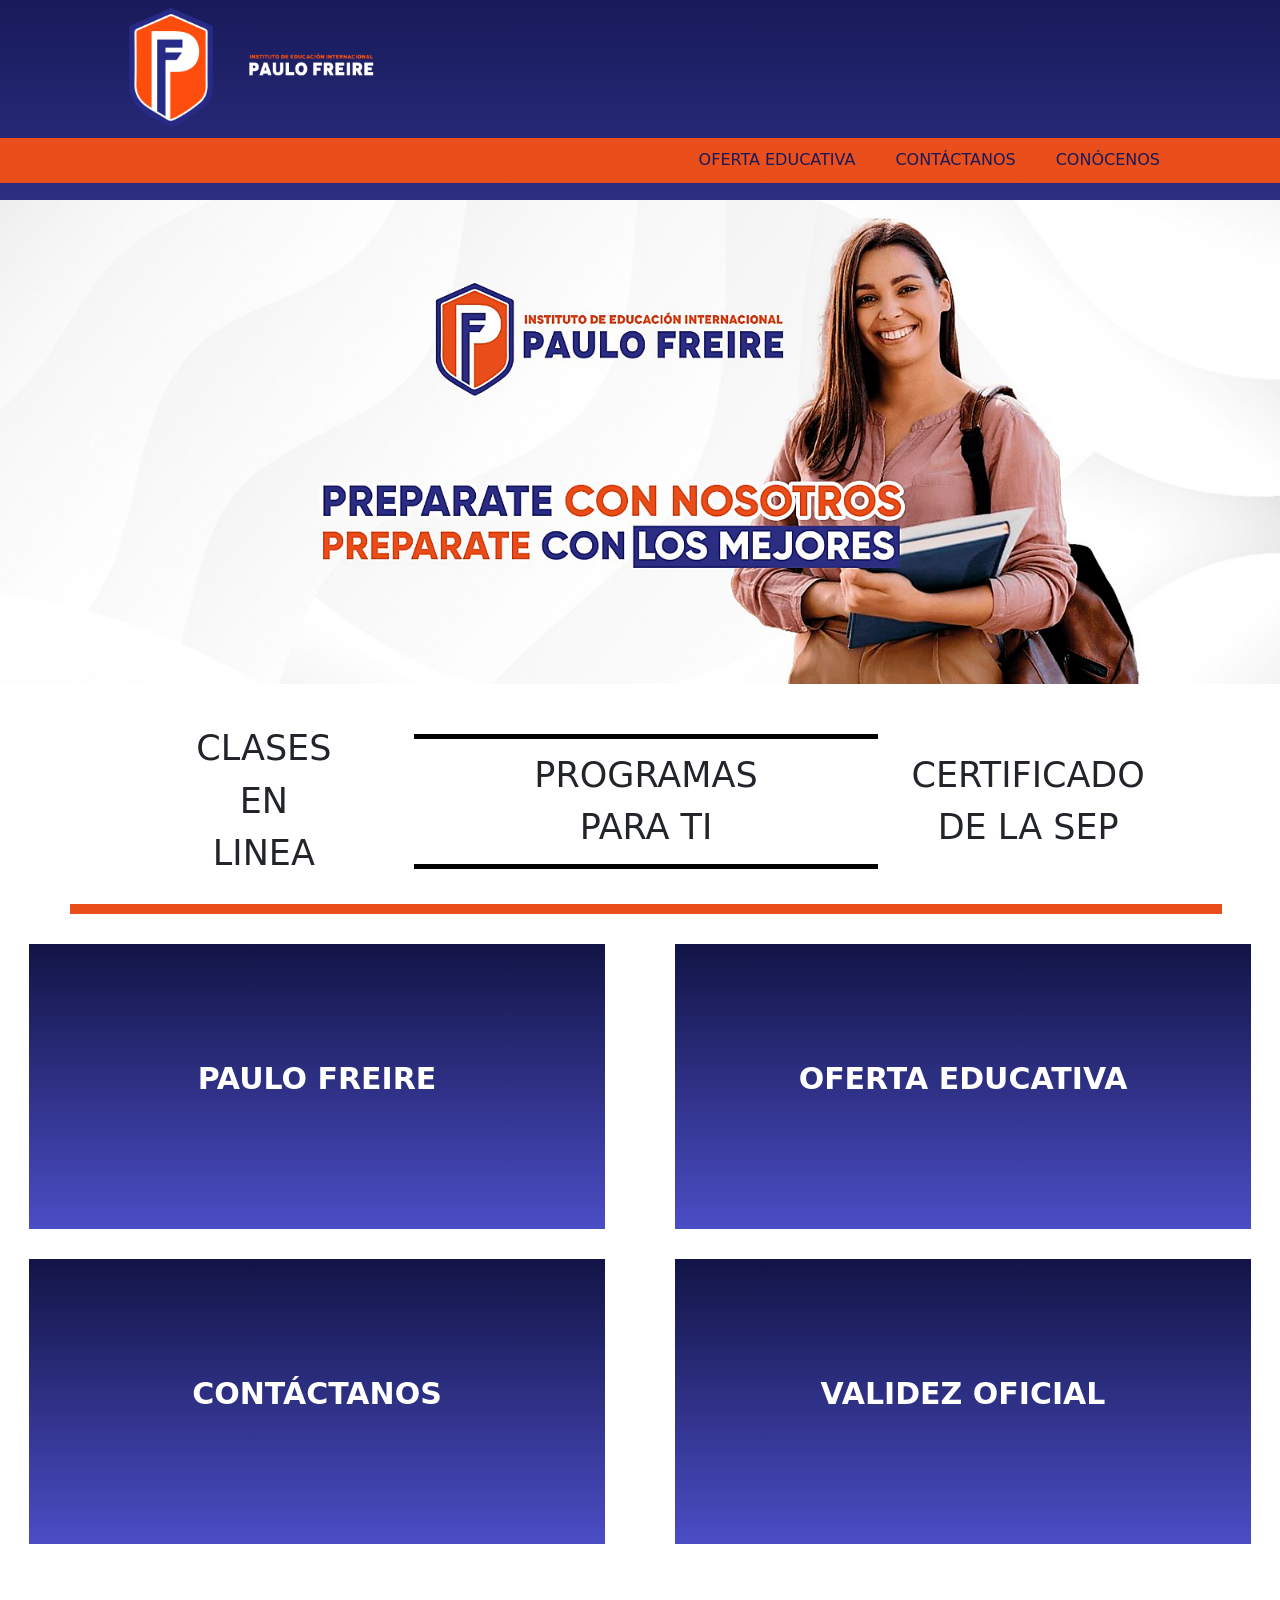
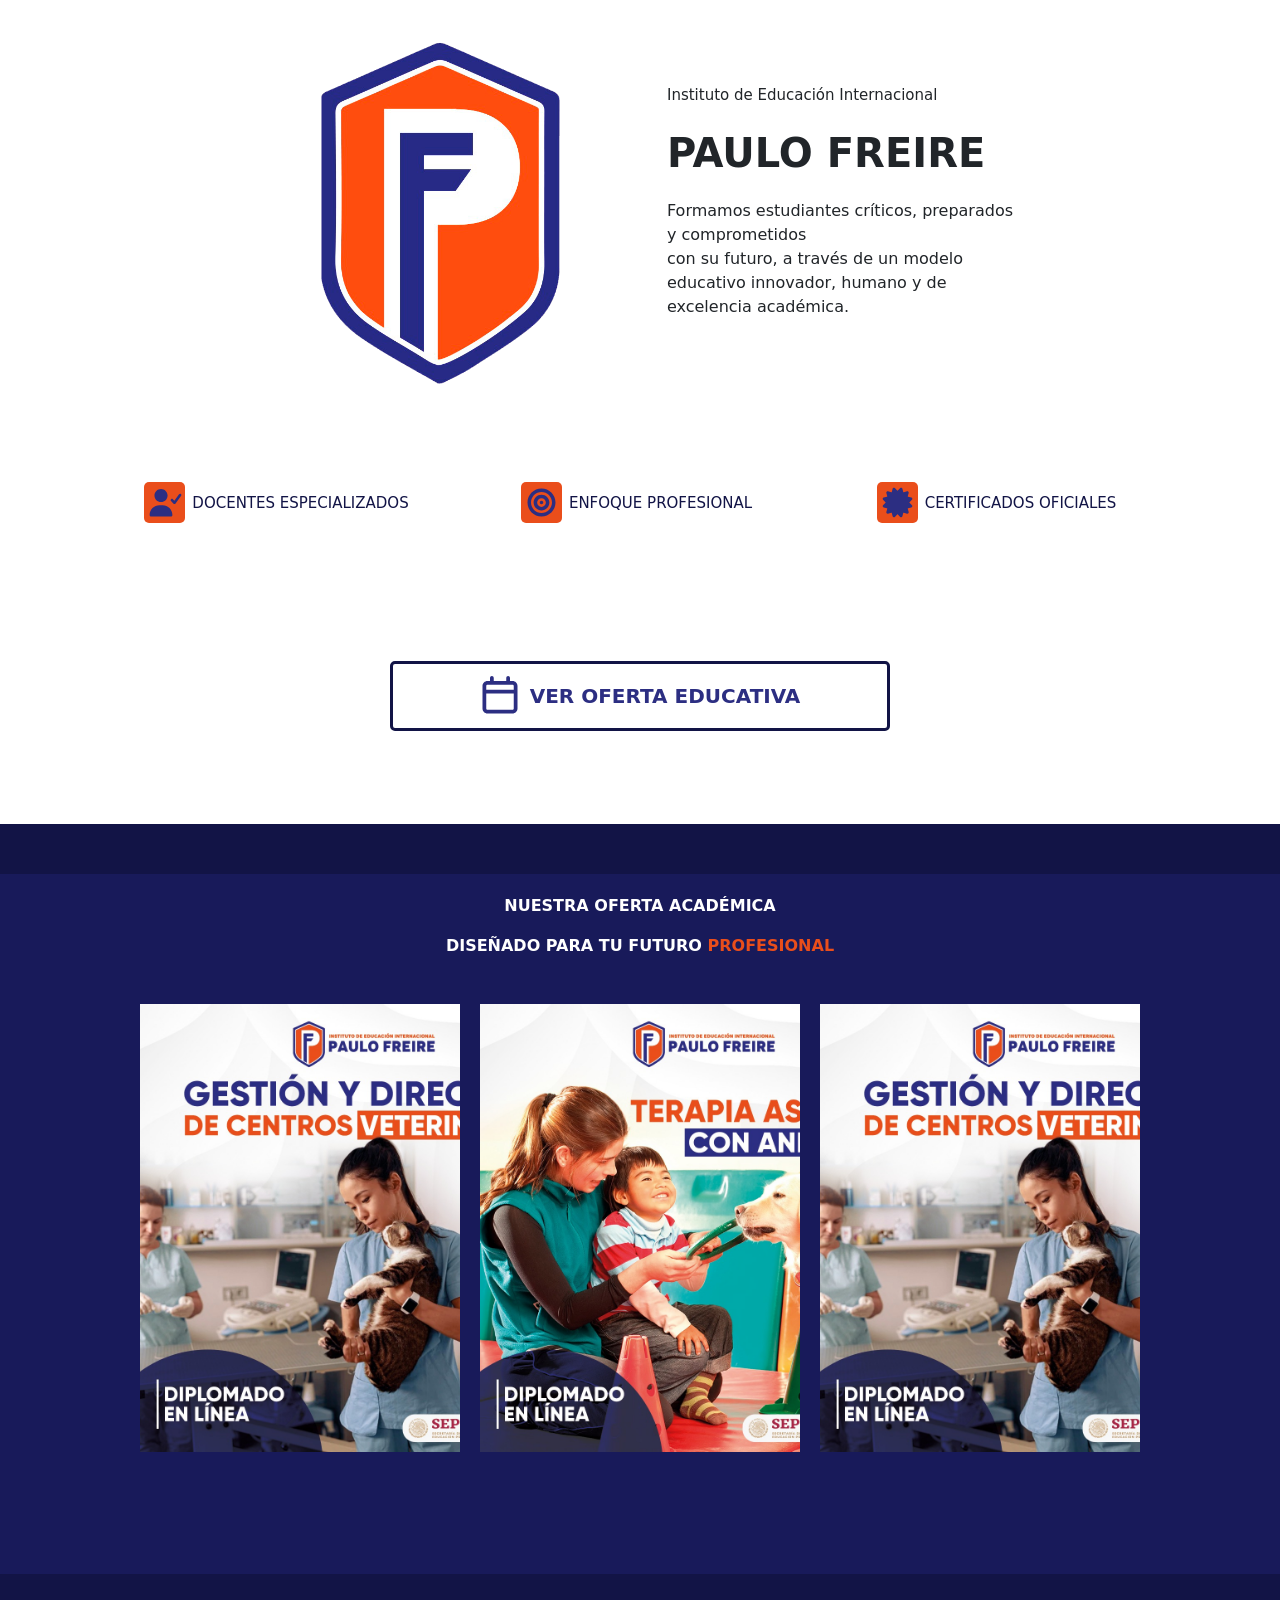
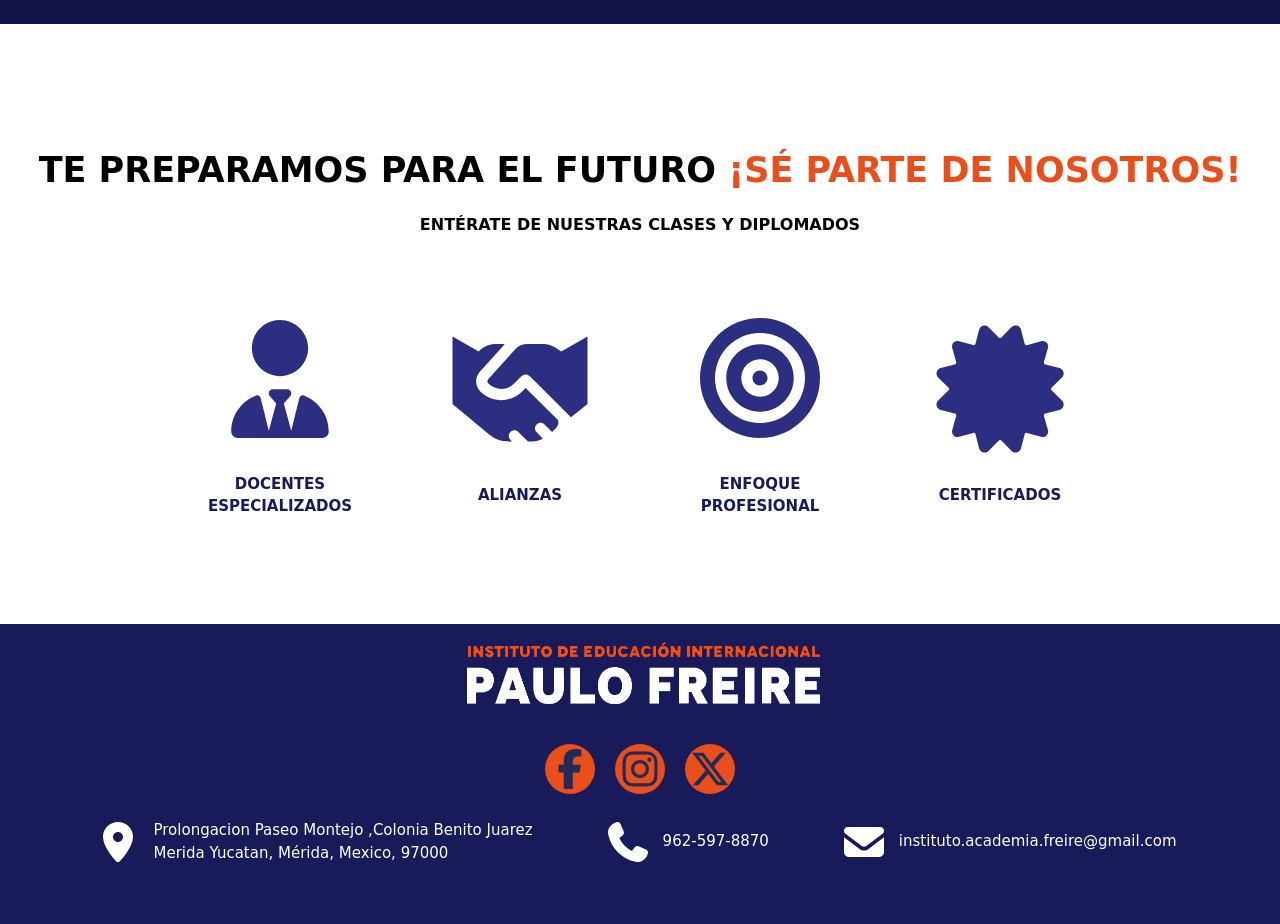
==== index.html @ 79f01c33 "Mejoras responsive y ajustes de diseño" ====
<!doctype html>
<html lang="es-MX">
  <head>
    <meta charset="UTF-8" />
    <meta name="viewport" content="width=device-width, initial-scale=1.0" />
    <title>Instituto Paulo Freire</title>
    <link rel="icon" href="img/paulo-freire4.ico" type="image/x-icon">
    <link
      href="https://cdn.jsdelivr.net/npm/bootstrap@5.3.8/dist/css/bootstrap.min.css"
      rel="stylesheet"
      integrity="sha384-sRIl4kxILFvY47J16cr9ZwB07vP4J8+LH7qKQnuqkuIAvNWLzeN8tE5YBujZqJLB"
      crossorigin="anonymous"
    />
    <link rel="stylesheet" href="css/index.css" />
    
  </head>
  <body>
    <header>
      <article class="content_imgs">
        <img src="img/paulo freire4.png" class="img1" name="paulo_freire4" />
        <img src="img/paulo freire3.png" class="img2" name="paulo_freire3" />
      </article>

      <nav>
        <ul>
          <a href="oferta_educativa.html"><li>OFERTA EDUCATIVA</li></a>
          <a href="contactanos.html"><li>CONTÁCTANOS</li></a>
          <a href="conocenos.html"><li>CONÓCENOS</li></a>
        </ul>
      </nav>
    </header>
    <div
      id="carouselExampleAutoplaying"
      class="carousel slide"
      data-bs-ride="carousel"
    >
      <div class="carousel-inner">
        <div class="carousel-item active">
          <img src="img/preparate_hd.png" class="d-block w-100" alt="..." />
        </div>
        <div class="carousel-item">
          <img src="img/preparatehd.png" class="d-block w-100" alt="..." />
        </div>
        <div class="carousel-item">
          <img src="img/preparatehd.png" class="d-block w-100" alt="..." />
        </div>
      </div>
      <button
        class="carousel-control-prev"
        type="button"
        data-bs-target="#carouselExampleAutoplaying"
        data-bs-slide="prev"
      >
        <span class="carousel-control-prev-icon" aria-hidden="true"></span>
        <span class="visually-hidden">Previous</span>
      </button>
      <button
        class="carousel-control-next"
        type="button"
        data-bs-target="#carouselExampleAutoplaying"
        data-bs-slide="next"
      >
        <span class="carousel-control-next-icon" aria-hidden="true"></span>
        <span class="visually-hidden">Next</span>
      </button>
    </div>

    <div class="div_parati">
      <article>
        <p>
          CLASES EN LINEA <br />
          
        </p>
      </article>
      <article>
        <p style="border-bottom:5px solid black;border-top:5px solid black;">
          PROGRAMAS<br />
          PARA     TI
        </p>
      </article>
      <article>
        <p>
          CERTIFICADO <br />
          DE LA SEP
        </p>
      </article>
    </div>

    <section class="section_cards">
      <div class="cards" id="card_image_2"><p>PAULO FREIRE</p></div>
      <div class="cards" id="card_image_1"><p>OFERTA EDUCATIVA</p></div>
      <div class="cards" id="card_image_2"><p>CONTÁCTANOS</p></div>
      <div class="cards" id="card_image_3"><p>VALIDEZ OFICIAL</p></div>
    </section>

    <div id="institutoPF">
      <div class="content_presentacion">
        <img src="img/paulo freire4.png" width="400">
        <div class="instituto_presentacion">
          <p style="font-weight: 400; font-size: 15px">Instituto de Educación Internacional</p>
          <p style="font-weight: 600; font-size: 40px">PAULO FREIRE</p>
          <p>Formamos estudiantes críticos, preparados <br> y comprometidos <br>
              con su futuro, a través de un modelo <br>
              educativo innovador, humano y de <br> excelencia académica.</p>
        </div>
      </div>
      <div class="content_svgs">
        <div class="svgs">
          <div class="content">
            <article class="svg">
              <img src="img/user-check-solid-full.svg" width="35">
            </article>
            <p>DOCENTES ESPECIALIZADOS</p>
          </div>
          <div class="content">
            <article class="svg">
              <img src="img/bullseye-solid-full.svg" width="35">
            </article>
            <p>ENFOQUE PROFESIONAL</p>
          </div>
          <div class="content">
            <article class="svg">
              <img src="img/certificate-solid-full.svg" width="35">
            </article>
            <p>CERTIFICADOS OFICIALES</p>
          </div>
        </div>
        <div class="content_button">
          <!-- usare js para redireccionar a su pagina  y para cambiar la imagen al calendar blanco -->
          <article class="btnespecial" onclick="traslaterWindow('OFERTA')">
              <img src="img/calendar-regular-full.svg" width="50">
              <p>VER OFERTA EDUCATIVA</p>
          </article>
        </div>
        
      </div>
      
    </div>

    

    <section class="futuro_profesional">
      <div class="content_letters">
          <p>NUESTRA OFERTA ACADÉMICA</p>
          <p>DISEÑADO PARA TU FUTURO <font color="#EA4E1B">PROFESIONAL</font> </p>
      </div>

      <div class="content_carreras">
        <div class="image_carrera">
          <img src="img/gestion_veterinaria.jpeg" width="140%" onclick="traslaterWindow('OFERTA')">
        </div>
        <div class="image_carrera">
          <img src="img/terapia_animales.jpeg" width="140%" onclick="traslaterWindow('OFERTA')">
        </div>
        <div class="image_carrera">
          <img src="img/gestion_veterinaria.jpeg" width="140%" onclick="traslaterWindow('OFERTA')">
        </div>
      </div>

    </section>

    <div class="PARTEDENOSOTROS">
      <div class="content_letters">
        <p class="contenido1">TE PREPARAMOS PARA EL FUTURO <font color="#EA4E1B">¡SÉ PARTE DE NOSOTROS!</font> </p>
        <p class="contenido2">ENTÉRATE DE NUESTRAS CLASES Y DIPLOMADOS</p>
      </div>
      <div class="content_nosotros">
        <div class="div_nosotros">
          <img src="img/user-tie-solid-full.svg">
          <p>DOCENTES <br> ESPECIALIZADOS</p>
        </div>
        <div class="div_nosotros">
          <img src="img/handshake-solid-full.svg">
          <p>ALIANZAS</p>
        </div>
        <div class="div_nosotros">
          <img src="img/bullseye-solid-full.svg">
          <p>ENFOQUE <br> PROFESIONAL</p>
        </div>
        <div class="div_nosotros">
          <img src="img/certificate-solid-full.svg">
          <p>CERTIFICADOS</p>
        </div>
      </div>
    </div>

    <footer>
      <article>
        <img class="freire_footer" src="img/paulo freire3.png" width="400">
      </article>
      <article class="redes_sociales">
        <div>
          <img src="img/facebook-f-brands-solid-full.svg" width="50" onclick="traslaterfk()">
        </div>
        <div>
          <img src="img/instagram-brands-solid-full.svg" width="50" onclick="traslaterig()">
        </div>
        <div>
          <img src="img/x-twitter-brands-solid-full.svg" width="50" onclick="traslaterX()">
        </div>
      </article>
      <article class="informacion_general">
        <article>
          <img src="img/location-dot-solid-full (1).svg" width="50">
          <p>Prolongacion Paseo Montejo ,Colonia Benito Juarez <br>Merida Yucatan, Mérida, Mexico, 97000</p>
        </article>
        <article>
          <img src="img/phone-solid-full (1).svg" width="50">
          <p>962-597-8870</p>
        </article>
        <article>
          <img src="img/envelope-solid-full.svg" width="50">
          <p>instituto.academia.freire@gmail.com</p>
        </article>
      </article>
    </footer>
  </body>

  <script
    src="https://cdn.jsdelivr.net/npm/bootstrap@5.3.8/dist/js/bootstrap.bundle.min.js"
    integrity="sha384-FKyoEForCGlyvwx9Hj09JcYn3nv7wiPVlz7YYwJrWVcXK/BmnVDxM+D2scQbITxI"
    crossorigin="anonymous"
  ></script>
  <script src="css/style.js"></script>
</html>
---- css/index.css ----
header {
  background: linear-gradient(#181a5a, #2c2e82);
  width: 100%;
  height: 200px;
}

header .content_imgs {
  width: auto;
  display: flex;
  justify-content: left;
  align-items: center;
  padding: 0px 100px;
}
.content_imgs .img1,
.content_imgs .img2 {
  max-width: 140px;
  height: auto;
}

header nav {
  background-color: #ea4e1b;
  width: 100%;
  height: 45px;
  margin-top: 5px;
}

header nav ul {
  margin-right: 100px;
  display: flex;
  justify-content: right;
  align-items: center;
  list-style: none;
}
a {
  text-decoration: none;
  color: black;
  /* list-style: none; */
}

header nav li {
  padding: 10px 20px;
  transition: 0.2s ease-in-out 0s;
  color: #181a5a;
  font-weight: 500;
}

header nav li:hover {
  background-color: white;
  transform: scale(1.2);
  transition: 0.3s ease-in-out 0s;
}

/* bajo carousel */

.div_parati {
  width: 90%;
  height: 200px;
  margin: 30px 70px;
  border-bottom: 10px solid #ea4e1b;
  display: flex;
  justify-content: center;
  align-items: center;
}

.div_parati article {
  width: 33%;
  height: 200px;
  margin: 1px;
  display: flex;
  align-items: center;
  justify-content: center;
  text-align: center;
}
.div_parati article p {
  padding: 10px 120px;
  font-size: 35px;
  font-weight: 500;
}

.section_cards {
  width: 100%;
  height: 600px;
  display: flex;
  flex-wrap: wrap;
  gap: 30px 70px;
  justify-content: center;
  cursor: pointer;
}

.section_cards .cards {
  background: linear-gradient(#121446, #4b4dc5);
  flex: 0 0 45%;
  height: auto;
  color: white;
  font-size: 30px;
  font-weight: 600;
  display: flex;
  justify-content: center;
  align-items: center;
  transition: 0.3s ease-in-out 0s;
}

.section_cards .cards {
  position: relative;
  background-color: #fff;
  overflow: hidden;
}

.section_cards .cards::before {
  content: "";
  position: absolute;
  top: 0;
  left: 0;
  width: 100%;
  height: 100%;

  background-size: cover;
  background-position: center;
  opacity: 0;
  transition: opacity 0.3s ease-in-out;
  z-index: 0;
}

.section_cards .cards:hover::before {
  opacity: 0.4;
}

.section_cards .cards > * {
  position: relative;
  z-index: 1;
}

#card_image_1::before {
  background-image: url("../img/gestion_veterinaria.jpeg");
}

#card_image_2::before {
  background-image: url("../img/paulo\ freire4.png");
}

#card_image_3::before {
  background-image: url("../img/sep.jpg");
}

#institutoPF {
  width: 100%;
  height: 800px;
  margin-bottom: 80px;
}

#institutoPF .content_presentacion {
  display: flex;
  justify-content: center;
  align-items: center;
}

#institutoPF .instituto_presentacion {
  padding: 140px 30px;
}

#institutoPF .content_svgs .svgs {
  display: flex;
  justify-content: center;
  align-items: center;
}

.svgs .content {
  display: flex;
  justify-content: center;
  align-items: center;
  width: 350px;
  margin: 5px;
}

.content p {
  margin: 12px 7px;
  color: #121446;
  font-weight: 500;
  font-size: 15px;
}
.svg {
  background-color: #ea4e1b;
  padding: 3px;
  width: auto;
  border-radius: 5px;
}

.content_button {
  display: flex;
  margin-top: 130px;
  margin-bottom: 130px;
  justify-content: center;
}

.content_button .btnespecial {
  width: 500px;
  height: 70px;
  border-radius: 5px;
  border: 3px solid #121446;
  cursor: pointer;
  font-weight: 600;
  font-size: 20px;
  color: rgb(44, 46, 130);
  display: flex;
  align-items: center;
  justify-content: center;
  transition: 0.4s ease-in-out 0s;
}
.content_button .btnespecial p {
  margin: 10px 5px;
}

.content_button .btnespecial:hover {
  transform: scale(1.05);
  transition: 0.3s ease-in-out 0s;
  color: white;
  background-color: #121446;
}

.futuro_profesional {
  background-color: rgb(24, 26, 90);
  height: 800px;
  border-top: 50px solid #121446;
  border-bottom: 50px solid #121446;
}

.futuro_profesional .content_letters,
.content_letters {
  padding: 20px 0px;
  display: flex;
  flex-direction: column;
  justify-content: center;
  align-items: center;
  font-weight: 600;
  color: white;
}

.futuro_profesional .content_carreras {
  display: flex;
  flex-direction: row;
  justify-content: center;
  align-items: center;
}

.futuro_profesional .content_carreras .image_carrera {
  width: 25%;
  height: 500px;
  margin: 10px;
  cursor: pointer;
  transition: 0.3s ease-in-out 0s;
  overflow: hidden;
}

.futuro_profesional .content_carreras .image_carrera:hover {
  transform: scale(1.05);
  transition: 0.3s ease-in-out 0s;
  opacity: 0.7;
}

.PARTEDENOSOTROS {
  height: 400px;
  color: black;
  margin: 100px 0px;
}
.PARTEDENOSOTROS .content_letters {
  color: black;
  text-align: center;
}

.PARTEDENOSOTROS .content_letters .contenido1{
    font-size: 35px;
}

.content_nosotros {
  display: flex;
  flex-direction: row;
  justify-content: center;
}

.content_nosotros .div_nosotros {
  width: 180px;
  display: flex;
  flex-direction: column;
  justify-content: center;
  align-items: center;
  margin: 30px;
  text-align: center;
}
.content_nosotros .div_nosotros img {
  width: 150px;
}
.content_nosotros .div_nosotros p {
  font-weight: 700;
  color: rgb(24, 26, 90);
  font-size: 15px;
  padding: 20px 10px;
}

footer {
  height: 300px;
  background-color: #181a5a;
  display: flex;
  flex-direction: column;
}
footer article {
  display: flex;
  justify-content: center;
}
footer .redes_sociales {
  cursor: pointer;
}
footer article div {
  background-color: #ea4e1b;
  width: 50px;
  height: 50px;
  border-radius: 50%;
  margin: 10px;
}
footer .informacion_general article {
  display: flex;
  align-items: center;
  justify-content: center;
  margin: 0px 30px;
}

footer .informacion_general article p {
  color: white;
  font-size: 15px;
  margin: 15px 10px;
}

@media (max-width: 480px) {
  /* menu principal */
  header {
    height: auto;
  }
  header nav {
    background-color: #ea4e1b;
    width: 100%;
    height: auto;
    margin-top: 5px;
  }
  header nav ul {
    margin-right: 10px;
    display: flex;
    flex-direction: column;
    list-style: none;
  }
  header .content_imgs {
    padding: 0px 10px;
  }
  .content_imgs .img1 {
    max-width: 80px;
    height: auto;
  }
  .content_imgs .img2 {
    max-width: 180px;
    height: auto;
  }
  /* bajo de carrousel */
  .div_parati {
    width: 100%;
    height: auto;
    flex-direction: column;
    margin: 30px 0px;
  }

  .div_parati article {
    width: 100%;
    height: auto;
    margin: 1px;
  }
  .div_parati article p {
    padding: 10px 120px;
    font-size: 20px;
    font-weight: 500;
  }

  /* seccion de cartas */

  .section_cards {
    width: 100%;
    height: auto;
    display: flex;
    flex-wrap: nowrap;
    gap: 5px 10px;
    flex-direction: column;
  }

  /* presentacion */
  #institutoPF {
    width: 100%;
    height: auto;
    margin-bottom: 40px;
  }

  #institutoPF .content_presentacion {
    display: flex;
    flex-direction: column;
  }
  #institutoPF .instituto_presentacion {
    padding: 5px 50px;
  }
  #institutoPF .content_svgs .svgs {
    display: flex;
    flex-direction: column;
    align-items: center;
    justify-content: center;
  }

  .svgs .content {
    display: flex;
    justify-content: space-between;
    width: 170px;
  }

  .content p {
    margin: 12px 7px;
    color: #121446;
    font-weight: 500;
    font-size: 15px;
  }
  .svg {
    background-color: #ea4e1b;
    padding: 3px;
    width: auto;
    border-radius: 5px;
  }
  .content_button {
    margin-top: 40px;
    margin-bottom: 40px;
  }

  /* futuro profesional */
  .futuro_profesional {
    height: auto;
  }
  .futuro_profesional .content_letters,
  .content_letters {
    font-size: 15px;
  }

  .futuro_profesional .content_carreras {
    display: flex;
    flex-direction: column;
    justify-content: center;
    align-items: center;
  }

  .futuro_profesional .content_carreras .image_carrera {
    width: 70%;
    height: auto;
  }

  .futuro_profesional .content_carreras .image_carrera:hover {
    transform: scale(1.05);
    transition: 0.3s ease-in-out 0s;
    opacity: 0.7;
  }

  /* PARTE DE NOSOTROS */
  .PARTEDENOSOTROS {
    height: auto;
    color: black;
    margin: 100px 0px;
  }

  .PARTEDENOSOTROS .content_letters {
    color: black;
    text-align: center;
  }

  .PARTEDENOSOTROS .content_letters .contenido1 {
    font-size: 25px;
    color: black;
  }

  .content_nosotros {
    display: flex;
    align-items: center;
    justify-content: center;
    flex-wrap: wrap;
    gap: 20px;
  }

  .content_nosotros .div_nosotros {
    width: 90px;
  }
  .content_nosotros .div_nosotros img {
    width: 50px;
  }
  /* footer */
  footer {
    height: 650px;
  }
  footer article {
    display: flex;
    justify-content: center;
  }
  footer article .freire_footer {
    width: 400px;
  }

  .informacion_general {
    display: flex;
    flex-direction: column;
  }
  footer .informacion_general article {
    height: 100px;
  }
}
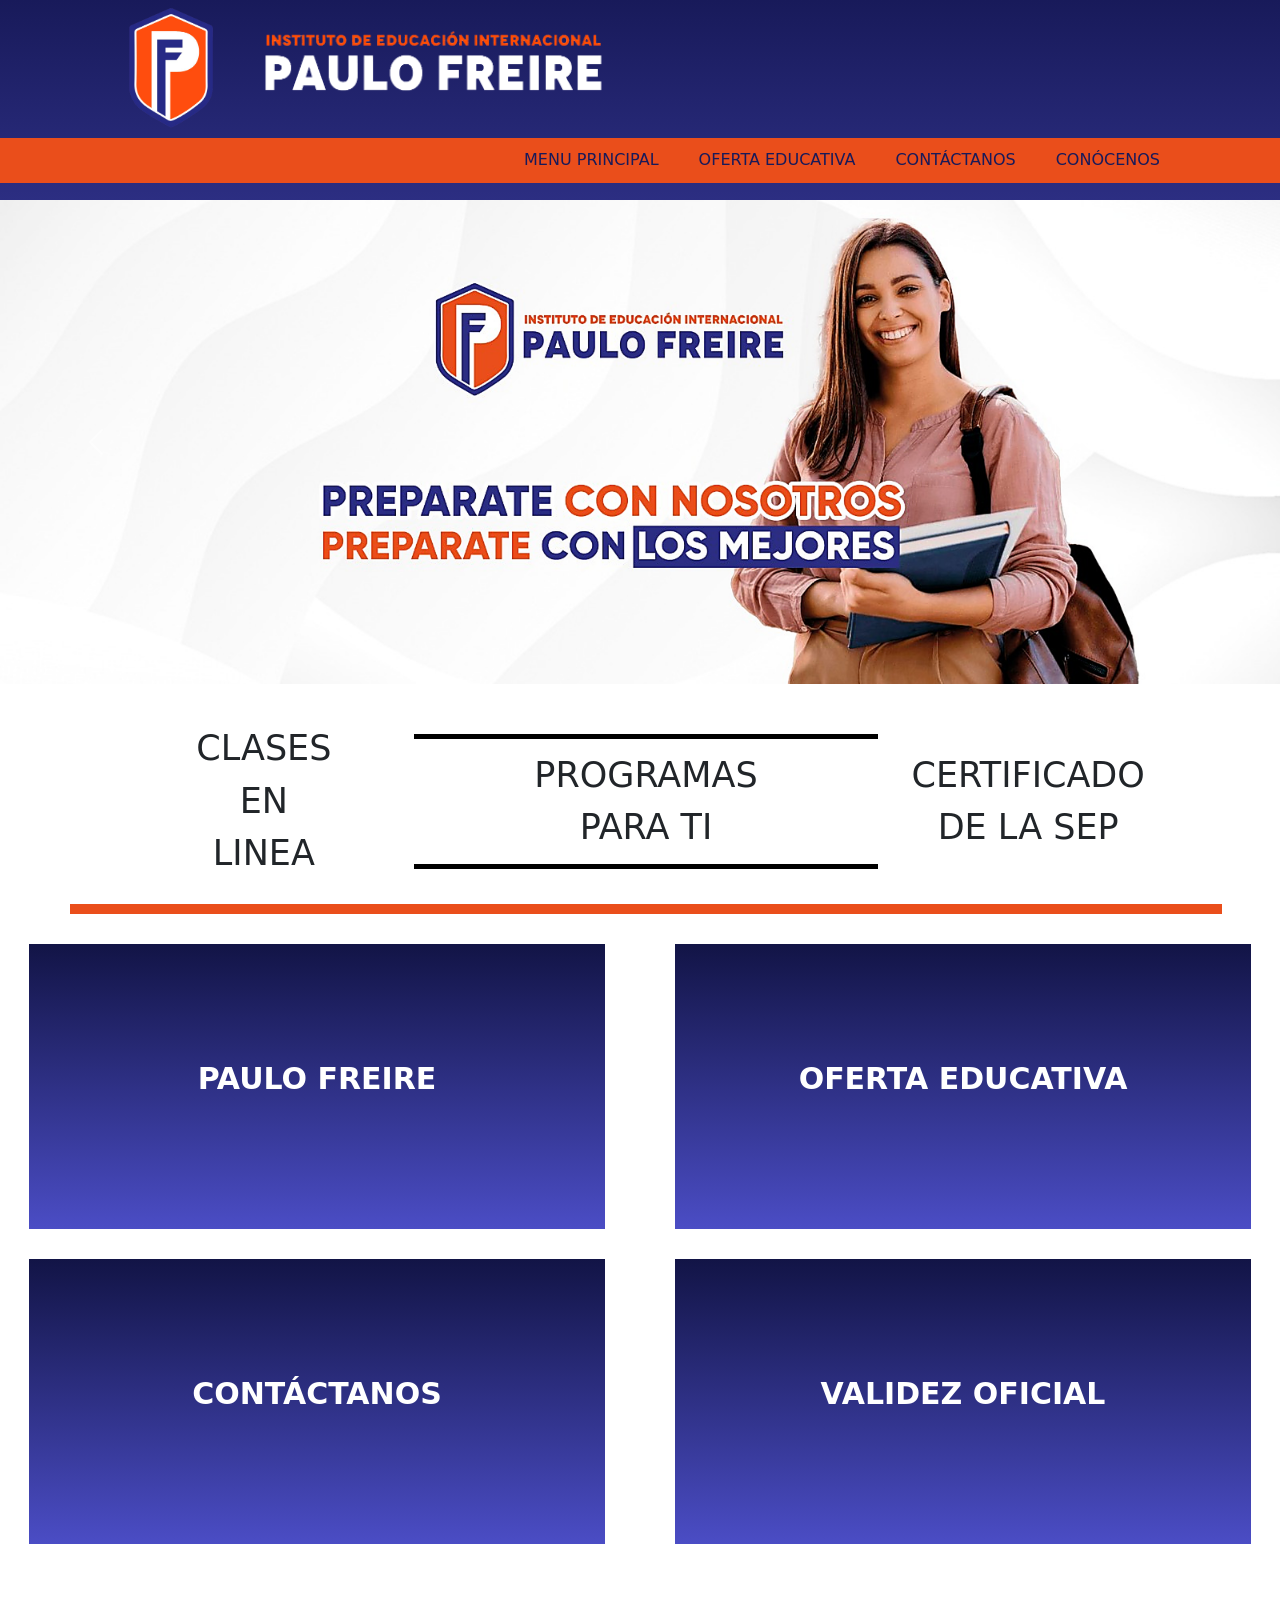
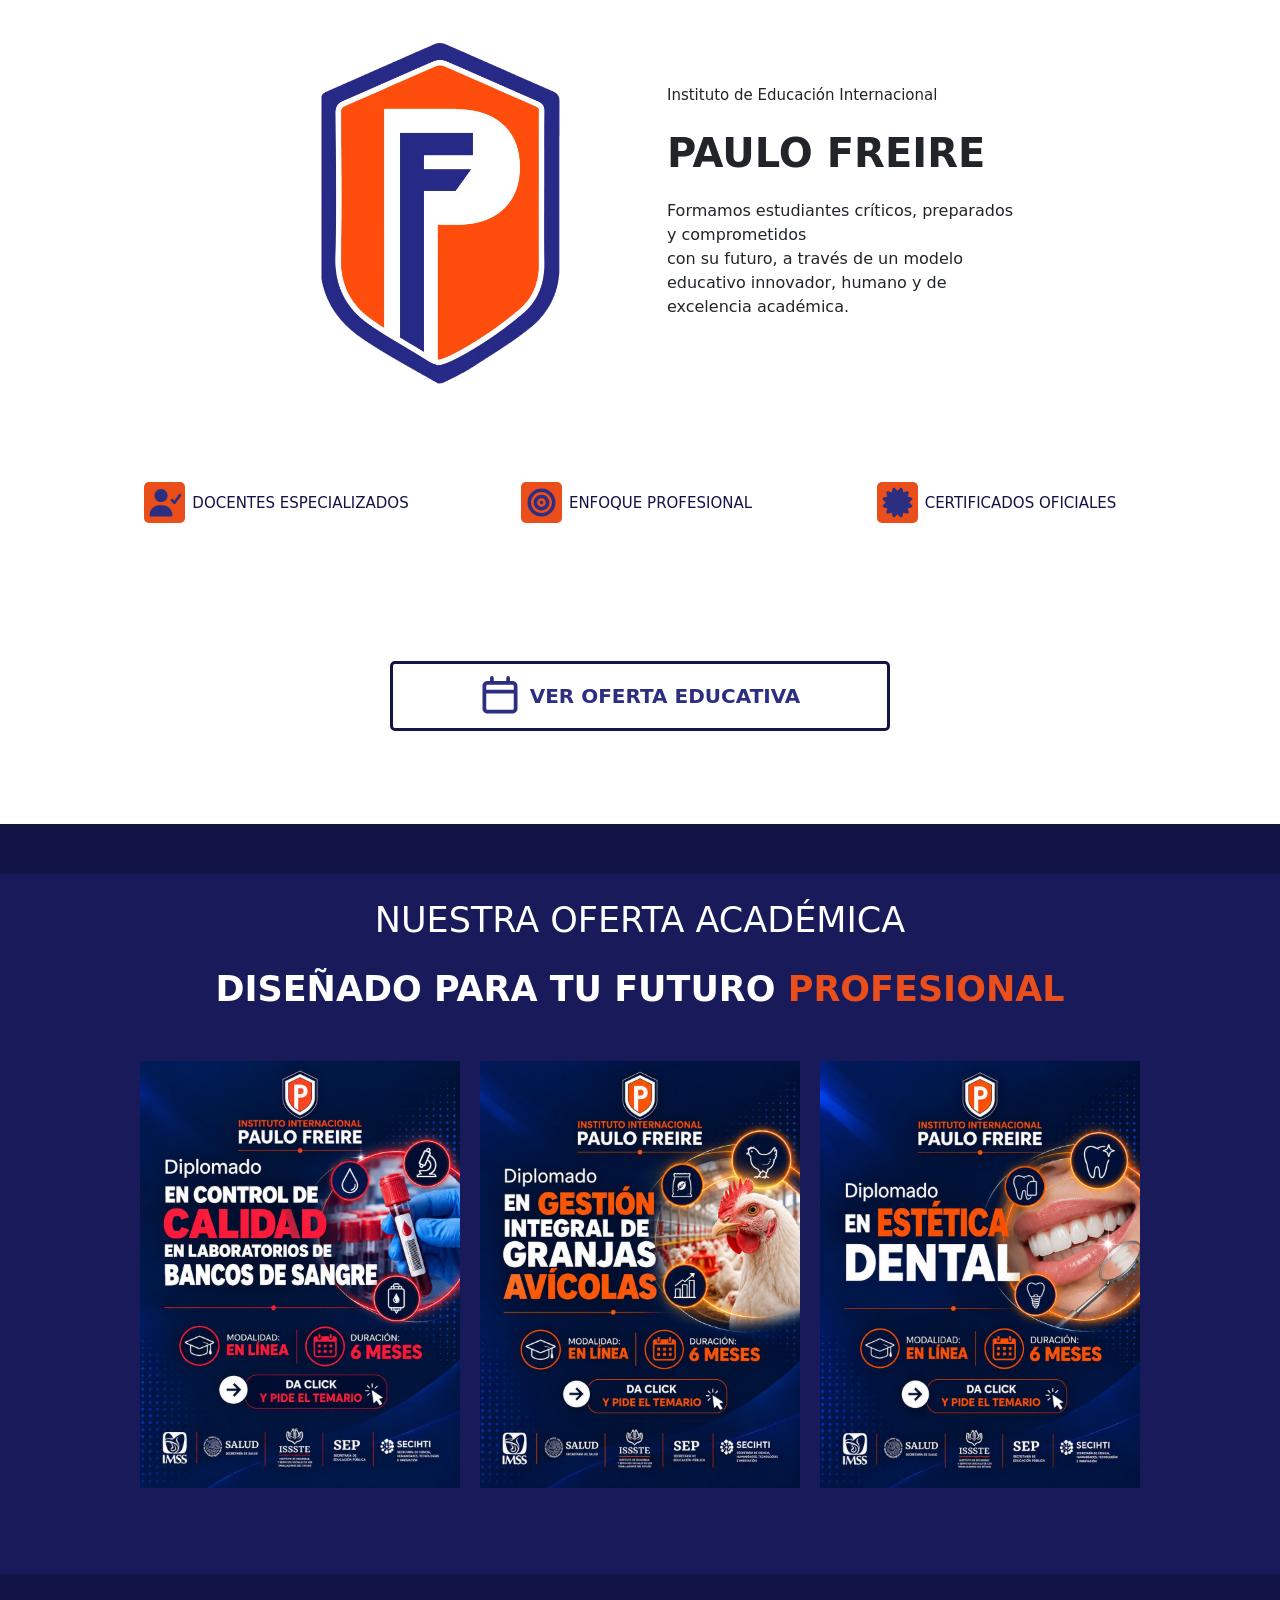
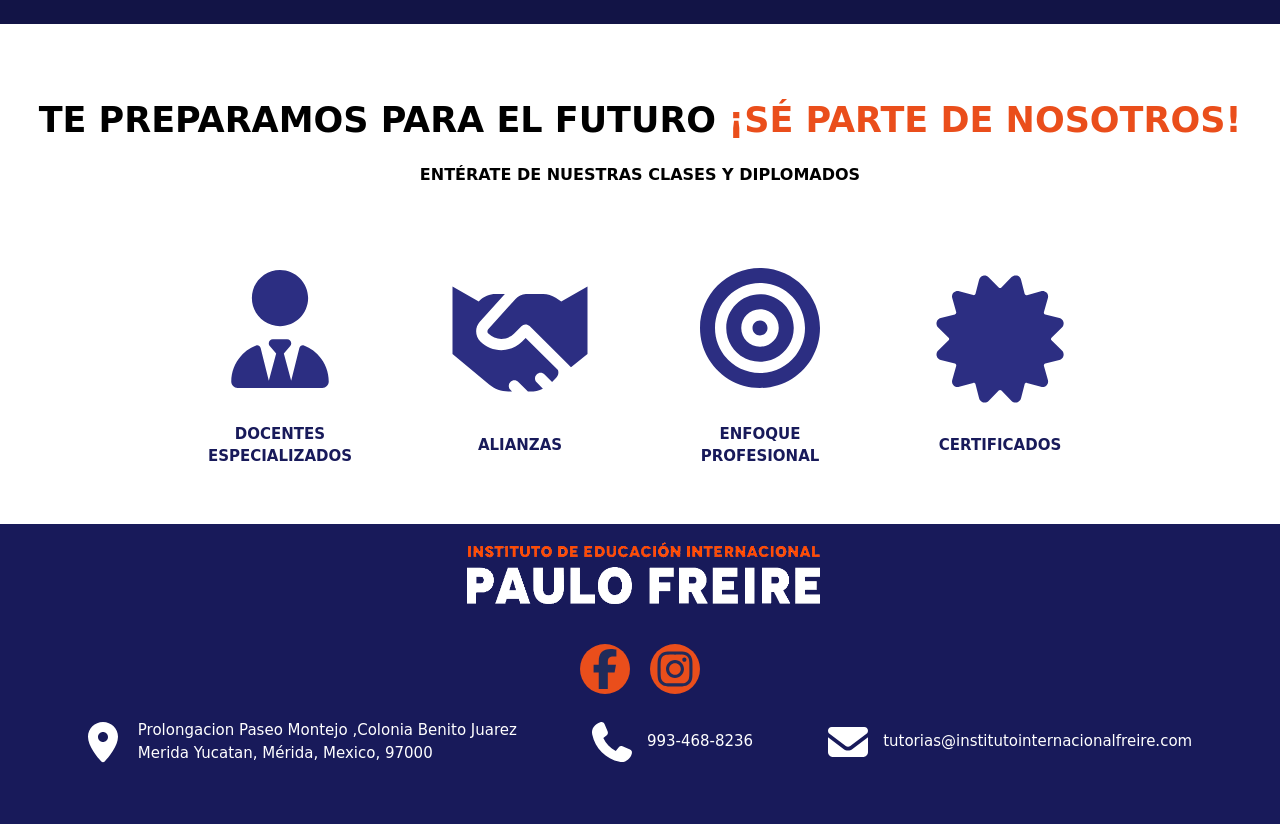
==== commit 2bdc989a: "version 2 para website Instituto Paulo Freire" ====
--- a/index.html
+++ b/index.html
@@ -23,6 +23,7 @@
 
       <nav>
         <ul>
+          <a href="index.html"><li>MENU PRINCIPAL</li></a>
           <a href="oferta_educativa.html"><li>OFERTA EDUCATIVA</li></a>
           <a href="contactanos.html"><li>CONTÁCTANOS</li></a>
           <a href="conocenos.html"><li>CONÓCENOS</li></a>
@@ -141,19 +142,19 @@
 
     <section class="futuro_profesional">
       <div class="content_letters">
-          <p>NUESTRA OFERTA ACADÉMICA</p>
-          <p>DISEÑADO PARA TU FUTURO <font color="#EA4E1B">PROFESIONAL</font> </p>
+          <p class="etiquetaOferta">NUESTRA OFERTA ACADÉMICA</p>
+          <p class="etiquetaColor">DISEÑADO PARA TU FUTURO <font color="#EA4E1B">PROFESIONAL</font> </p>
       </div>
 
       <div class="content_carreras">
         <div class="image_carrera">
-          <img src="img/gestion_veterinaria.jpeg" width="140%" onclick="traslaterWindow('OFERTA')">
+          <img src="img/calidad.jpeg" width="100%" onclick="mandarWhatsApp('CALIDAD')">
         </div>
         <div class="image_carrera">
-          <img src="img/terapia_animales.jpeg" width="140%" onclick="traslaterWindow('OFERTA')">
+          <img src="img/gestion.jpeg" width="100%" onclick="mandarWhatsApp('GESTION')">
         </div>
         <div class="image_carrera">
-          <img src="img/gestion_veterinaria.jpeg" width="140%" onclick="traslaterWindow('OFERTA')">
+          <img src="img/estetica.jpeg" width="100%" onclick="mandarWhatsApp('ESTETICA')">
         </div>
       </div>
 
@@ -195,9 +196,9 @@
         <div>
           <img src="img/instagram-brands-solid-full.svg" width="50" onclick="traslaterig()">
         </div>
-        <div>
+        <!-- <div>
           <img src="img/x-twitter-brands-solid-full.svg" width="50" onclick="traslaterX()">
-        </div>
+        </div> -->
       </article>
       <article class="informacion_general">
         <article>
@@ -206,11 +207,11 @@
         </article>
         <article>
           <img src="img/phone-solid-full (1).svg" width="50">
-          <p>962-597-8870</p>
+          <p>993-468-8236</p>
         </article>
         <article>
           <img src="img/envelope-solid-full.svg" width="50">
-          <p>instituto.academia.freire@gmail.com</p>
+          <p>tutorias@institutointernacionalfreire.com</p>
         </article>
       </article>
     </footer>
--- a/css/index.css
+++ b/css/index.css
@@ -14,6 +14,11 @@
 .content_imgs .img1,
 .content_imgs .img2 {
   max-width: 140px;
+  height: auto;
+}
+
+.content_imgs .img2 {
+  max-width: 380px;
   height: auto;
 }
 
@@ -235,6 +240,17 @@
   color: white;
 }
 
+.futuro_profesional .content_letters p{
+  font-size: 35px;
+}
+
+.futuro_profesional .content_letters .etiquetaOferta{
+  font-weight: 200;
+}
+.futuro_profesional .content_letters .etiquetaColor{
+  font-weight: 800;
+}
+
 .futuro_profesional .content_carreras {
   display: flex;
   flex-direction: row;
@@ -260,16 +276,57 @@
 .PARTEDENOSOTROS {
   height: 400px;
   color: black;
-  margin: 100px 0px;
+  margin: 50px 0px;
+}
+
+.PARTEDENOSOTROS .titlePARTEDENOSOTROS{
+  background-color: #2c2e82;
+  width: 100%;
+  height: 100px;
+  margin: 10px 0px 30px 0px;
+}
+
+.PARTEDENOSOTROS .title_p{
+  width: 100%;
+  color: #ea4e1b;
+  font-weight: 500;
+  font-size: 40px;
+  padding: 20px 180px;
+  text-shadow: 2px 2px 0px rgba(255, 255, 255, 0.2);
 }
 .PARTEDENOSOTROS .content_letters {
   color: black;
   text-align: center;
 }
 
-.PARTEDENOSOTROS .content_letters .contenido1{
-    font-size: 35px;
-}
+.PARTEDENOSOTROS .content_letters .contenido1 {
+  font-size: 35px;
+}
+
+.diplomados{
+  width: 100%;
+  display: flex;
+  flex-wrap: wrap;
+  justify-content: center;
+  align-items: center;
+}
+
+.card {
+  position: relative;
+  transition: transform .4s ease-in-out;
+  z-index: 0;
+  cursor: pointer;
+  border: 1px solid #121446;
+}
+
+.card:hover,
+.card:active {
+  transform: scale(1.05);
+  z-index: 1;
+  box-shadow: 0px 0px 15px #ea4e1b;
+}
+
+
 
 .content_nosotros {
   display: flex;
